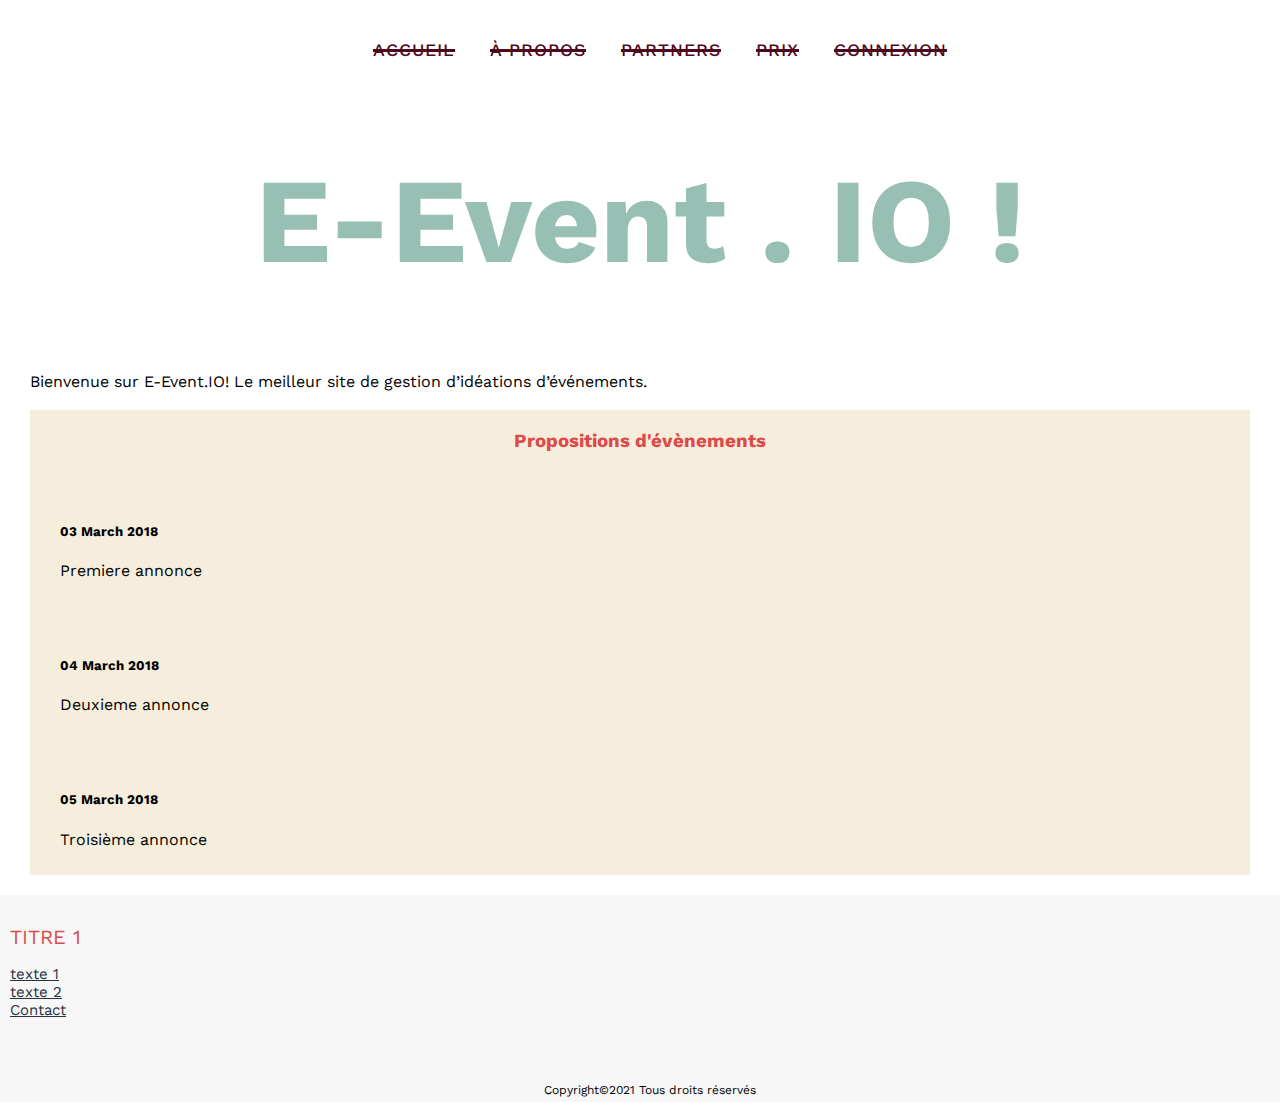
==== index.html @ 35c817e1 "Premier prototype" ====
<!DOCTYPE html>
<html lang="fr">
  <head>
    <meta charset="utf-8">
    <meta name="viewport" content="width=device-width">
    <title>E-Event.IO!</title>
    <link href="style.css" rel="stylesheet" type="text/css" />
    <link rel="preconnect" href="https://fonts.googleapis.com"> 
    <link rel="preconnect" href="https://fonts.gstatic.com" crossorigin> 
    <link href="https://fonts.googleapis.com/css2?family=Work+Sans:wght@200;300;800&display=swap" rel="stylesheet">
  </head>
  <body>
    <!-- CREATION D'UNE BANNIERE HAUT DE PAGE -->
    <nav>
      <label for="toggle">☰</label>
      <input type="checkbox" id="toggle">
      <div class="menu">  
        <a href="index.html">Accueil</a>
        <a href="about.html">À Propos</a>
        <a href="#">Partners</a>
        <a href="#">Prix</a>
        <a href="#">Connexion</a>
      </div>
    </nav>
    <div class="titre-accueil">
      <h1>E-Event . IO !</h1>
      <p>Bienvenue sur E-Event.IO! Le meilleur site de gestion d’idéations d’événements.</p>
    </div>
    <article class="annonces">
      <h3>Propositions d'évènements</h3>
      <article class="annonce">
        <h5>03 March 2018</h5>
        <p>Premiere annonce</p>
      </article>
      <article class="annonce">
        <h5>04 March 2018</h5>
        <p>Deuxieme annonce</p>
      </article>
      <article class="annonce">
        <h5>05 March 2018</h5>
        <p>Troisième annonce</p>
      </article>
    </article>
    <script src="script.js"></script>
  </body>
  <footer id="footer" class="section footer">
    <div class="container">
      <div class="footer-container">
	      <div class="footer-center">
          <h3>TITRE 1</h3>
          <a href="#">texte 1</a>
          <a href="#">texte 2</a>
          <a href="#">Contact</a>
        </div>
	    </div>
    </div>
    <div class="copyright">
      <a>Copyright©2021 Tous droits réservés</a>
    </div>
  </footer>
</html>
---- style.css ----
:root{
  --darkblue: #3d5a80;
  --salmon: #FFBC97;
  --yellow: #FFE300;
  --orange: #FF7800;
  --darkgrey: #293241;
  --background: #F7F7F7;
  --white : #ffffff;

  --burgrundy: #4F091D;
  --red: #DD4A48;
  --blue: #97BFB4;
  --back: #F5EEDC;

}

html{
  background-color: var(--white);
}

body{
  font-family: 'Work Sans', sans-serif;
  margin: 30px;
}

h1{
  font-size: 750%;
  color: var(--blue);
  text-align: center;
}

h2{
  color: black;
}

h3{
  color: var(--red);
}

/* MENU */

nav{
  width: 100%;
  padding: 10px;
  margin: 10px;
  top:50px;
  text-align:center;
}
nav a{
  font-weight:500;
  text-transform:uppercase;
  text-decoration:none;
  color:var(--burgrundy);
  margin:0 15px;
  font-size:110%;
  letter-spacing:1px;
  position:relative;
  display:inline-block;
}
nav a:before{
  content:'';
  position: absolute;
  width: 100%;
  height: 3px;
  background:var(--burgrundy);
  top:47%;
  animation:out 0.2s cubic-bezier(1, 0, 0.58, 0.97) 1 both;
}
nav a:hover:before{
  animation:in 0.2s cubic-bezier(1, 0, 0.58, 0.97) 1 both;

}
@keyframes in{
  0%{
    width: 0;
    left:0;
    right:auto;
  }
  100%{
    left:0;
    right:auto;
    width: 100%;
  }
}
@keyframes out{
  0%{
    width:100%;
    left: auto;
    right: 0;
  }
  100%{
    width: 0;
    left: auto;
    right: 0;
  }
}
@keyframes show{
  0%{
    opacity:0;
    transform:translateY(-10px);
  }
  100%{
    opacity:1;
    transform:translateY(0);
  }
}

label
{
    display: none;
}
label, #toggle
{
    display: none;
}

@media all and (max-width: 768px)
{
  nav
    {
      height: 60px;
    }

    nav .menu 
    {
        display: none;
        flex-direction: column;
        background: var(--back);
        padding: 15px;
    }
 
    nav .menu a {
        width: 50%;
        
    }
 
    label 
    {
        width: 60px;
        display: flex;
        flex-direction: row; 
        justify-content: right;
        margin: 0 auto;
        font-size: 40px;
        color: var(--burgrundy);
        cursor: pointer;
    }

    #toggle:checked + .menu {
        display: flex;
        position: relative;
        gap: 20px;
    }
} 

/* Article */

.annonces{
 background-color: var(--back);
}

.annonces h3{
  padding: 20px;
  text-align: center;
}

.annonce{
  margin: 20px;
  padding: 10px;
}

/* FOOTER */


.footer{
  background-color: var(--background);
  padding: 10px 10px 5px;
  margin: 0;
  position: absolute;
  left: 0;
  width: 100%;  
}

.footer span{
  margin-right: 1rem;
}

.footer-center a:link,
.footer-center a:visited{
  display: block;
  color: var(--darkgrey);
  font-size: 15px;
  transition: 0.6s;
}

.footer-center a:hover{
  color: var(--darkgrey);
}

.footer-center div{
  font-size: 15px;
  color: var(--darkgrey);
}

.footer-center h3{
  font-size: 20px;
  font-weight: 400;
  margin-bottom: 1rem;
}

/* DEBUT DU COPYRIGHT */

.copyright{
    font-size: 12px;
    font-weight: 400;
    text-align: center;
    padding: 4rem 0 0;
}
/* FIN DU COPYRIGHT */
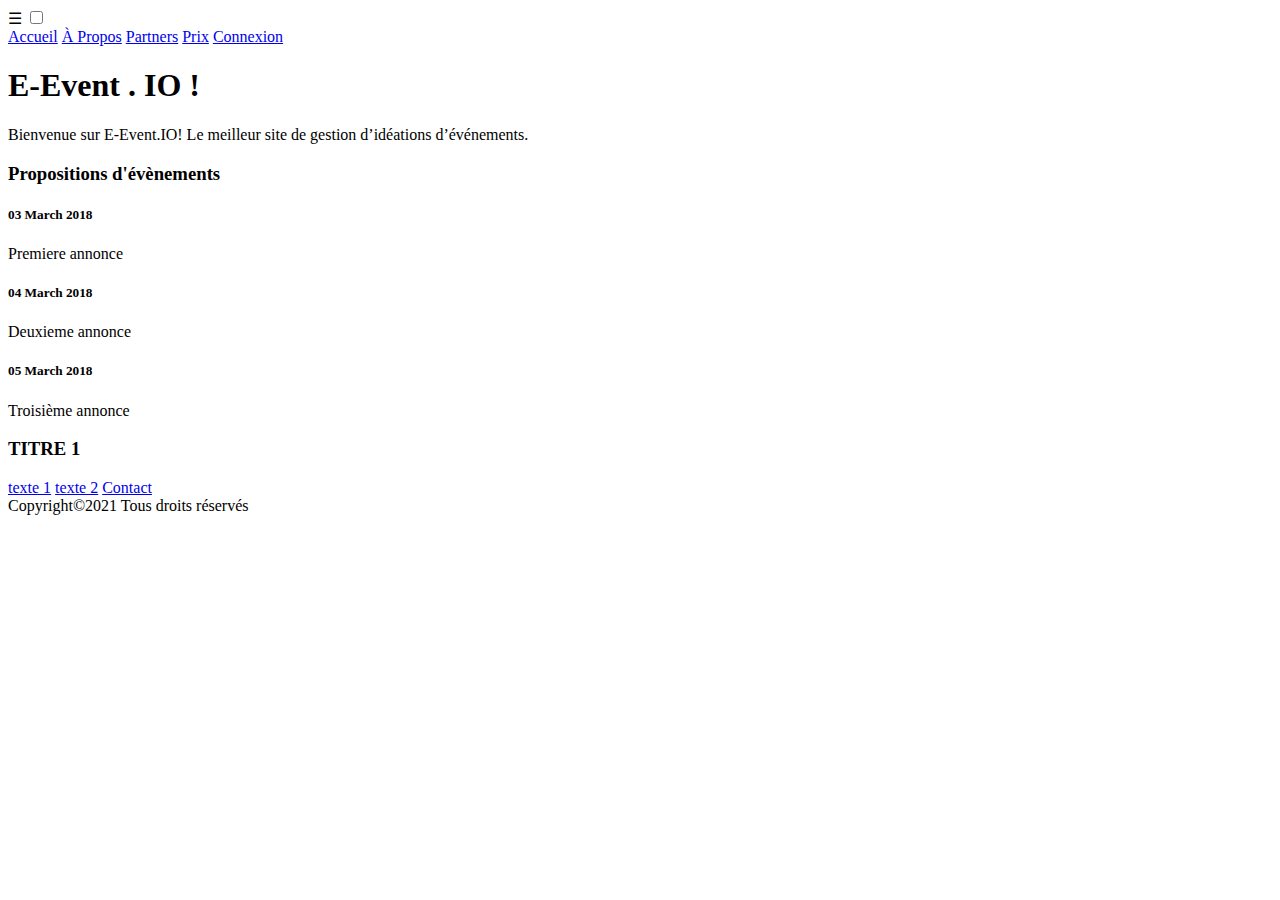
==== commit a01943e5: "arborescence du projet" ====
--- a/index.html
+++ b/index.html
@@ -4,7 +4,7 @@
     <meta charset="utf-8">
     <meta name="viewport" content="width=device-width">
     <title>E-Event.IO!</title>
-    <link href="style.css" rel="stylesheet" type="text/css" />
+    <link href="View/css/style.css" rel="stylesheet" type="text/css" />
     <link rel="preconnect" href="https://fonts.googleapis.com"> 
     <link rel="preconnect" href="https://fonts.gstatic.com" crossorigin> 
     <link href="https://fonts.googleapis.com/css2?family=Work+Sans:wght@200;300;800&display=swap" rel="stylesheet">
